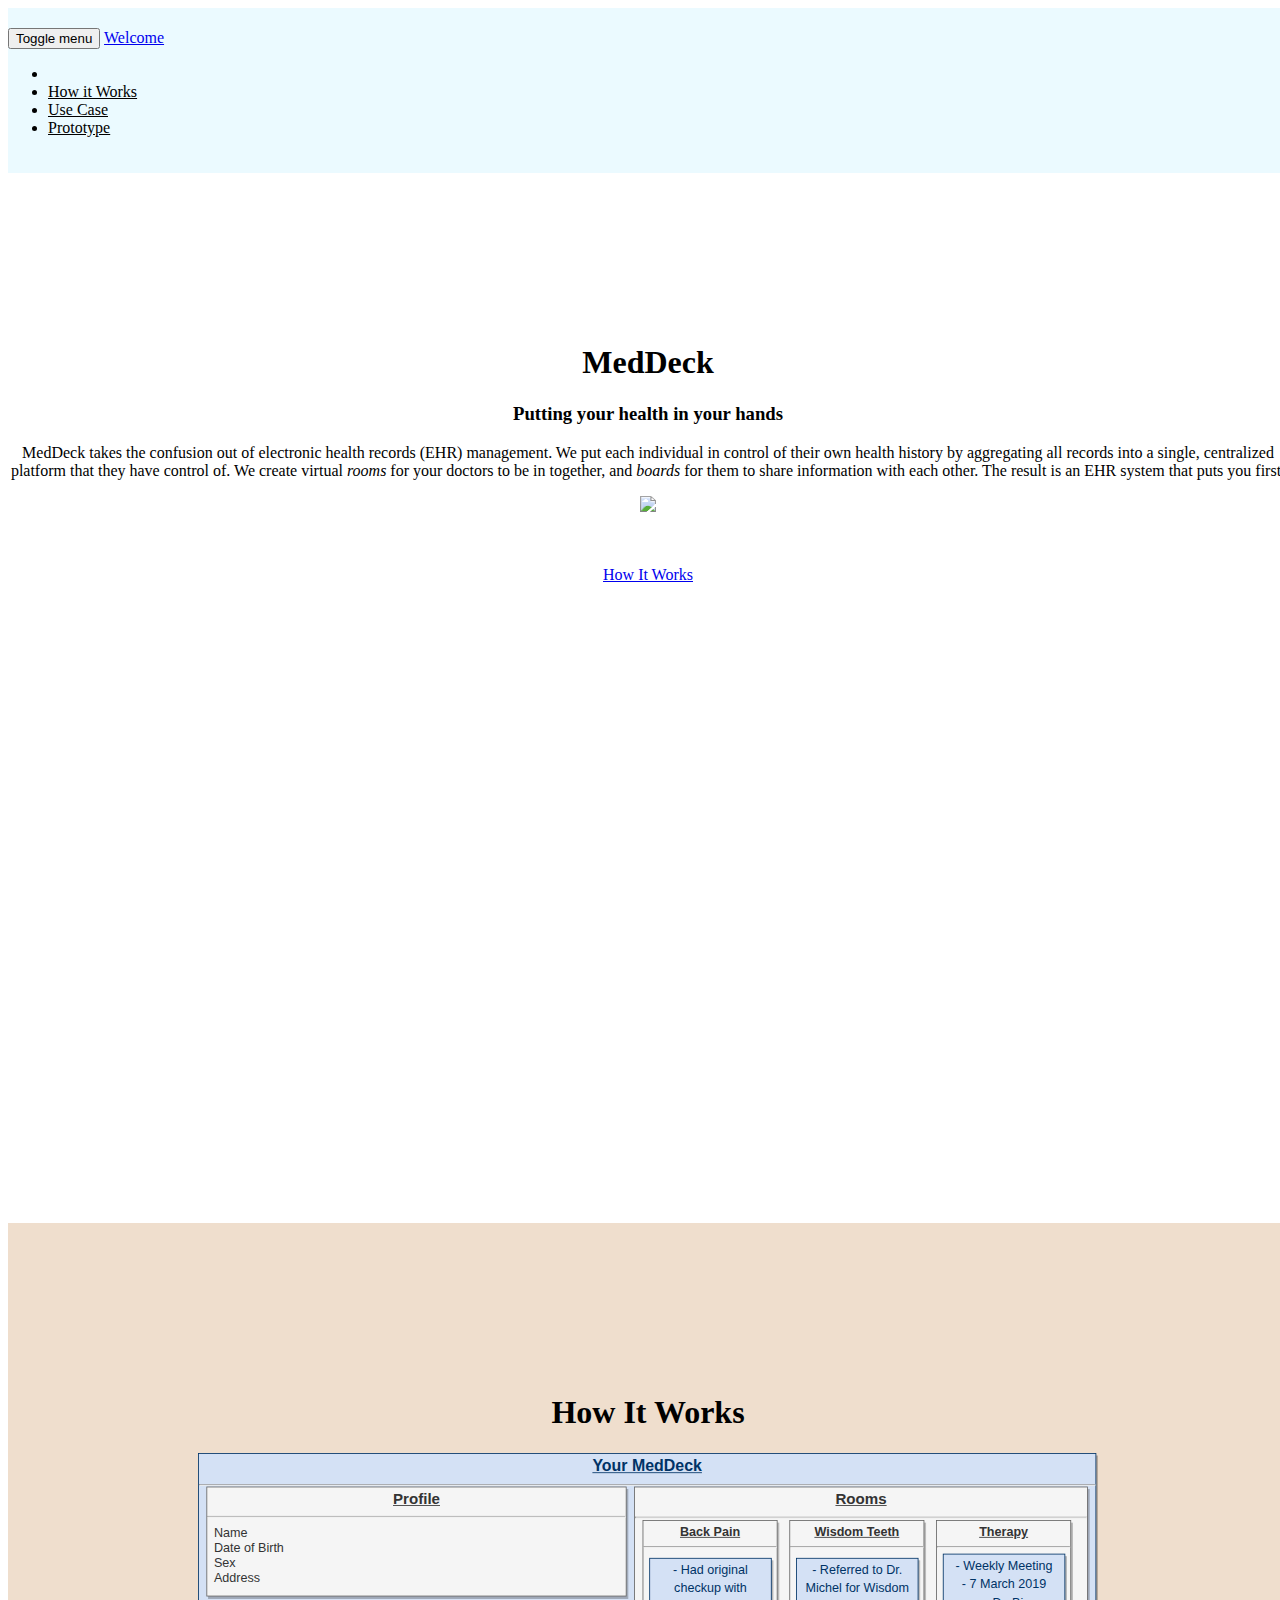
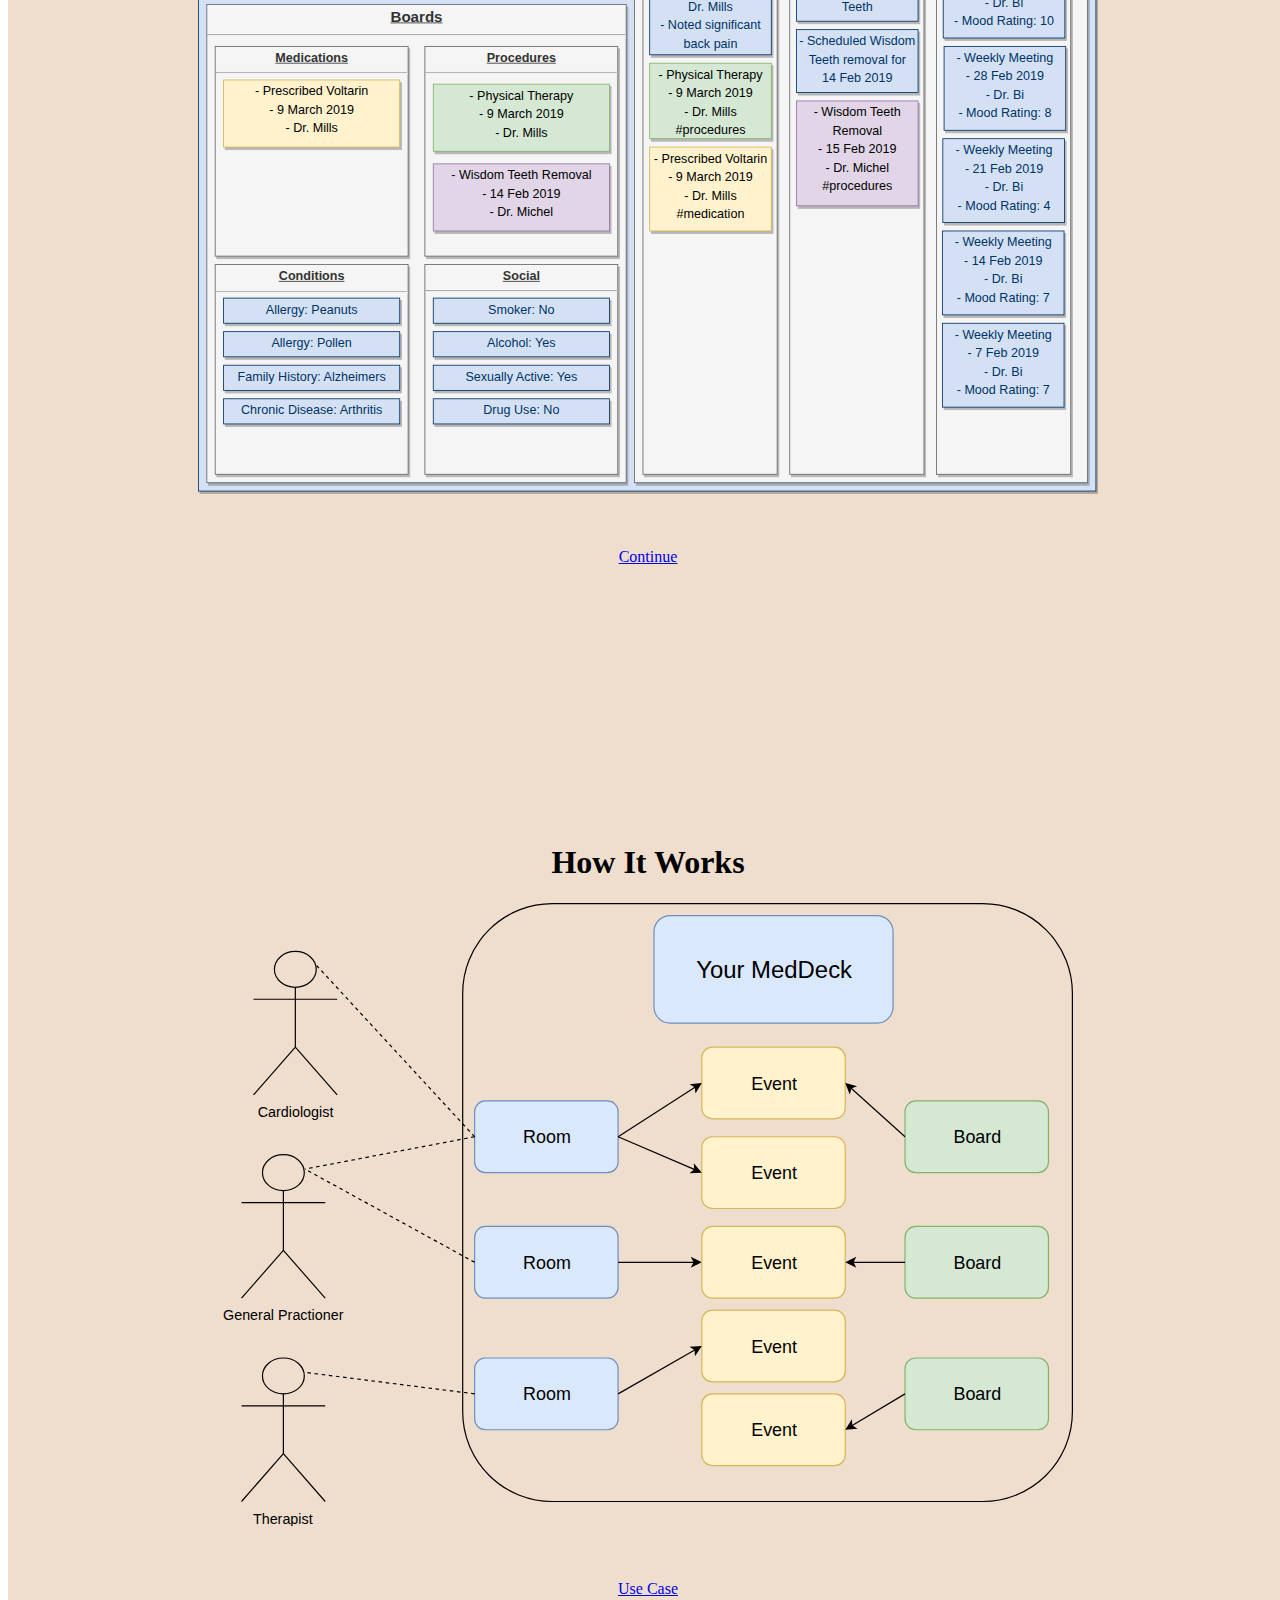
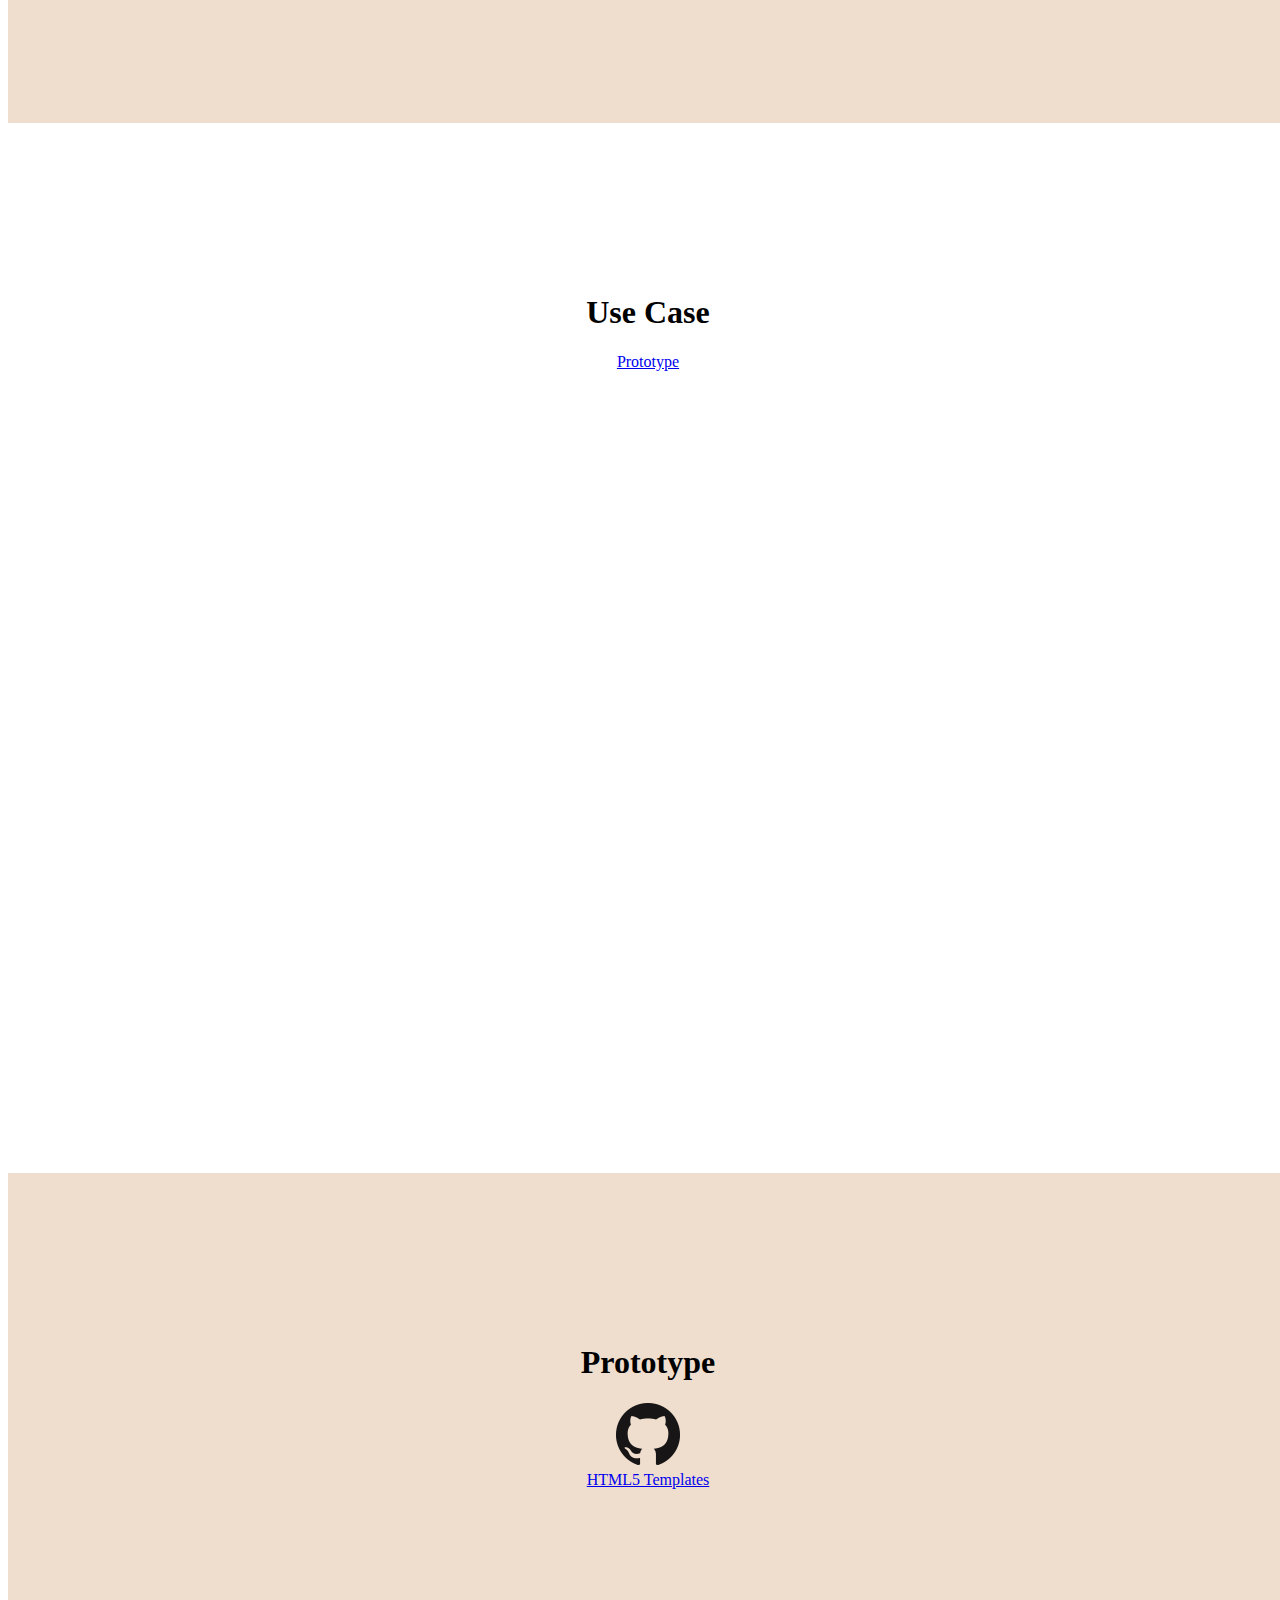
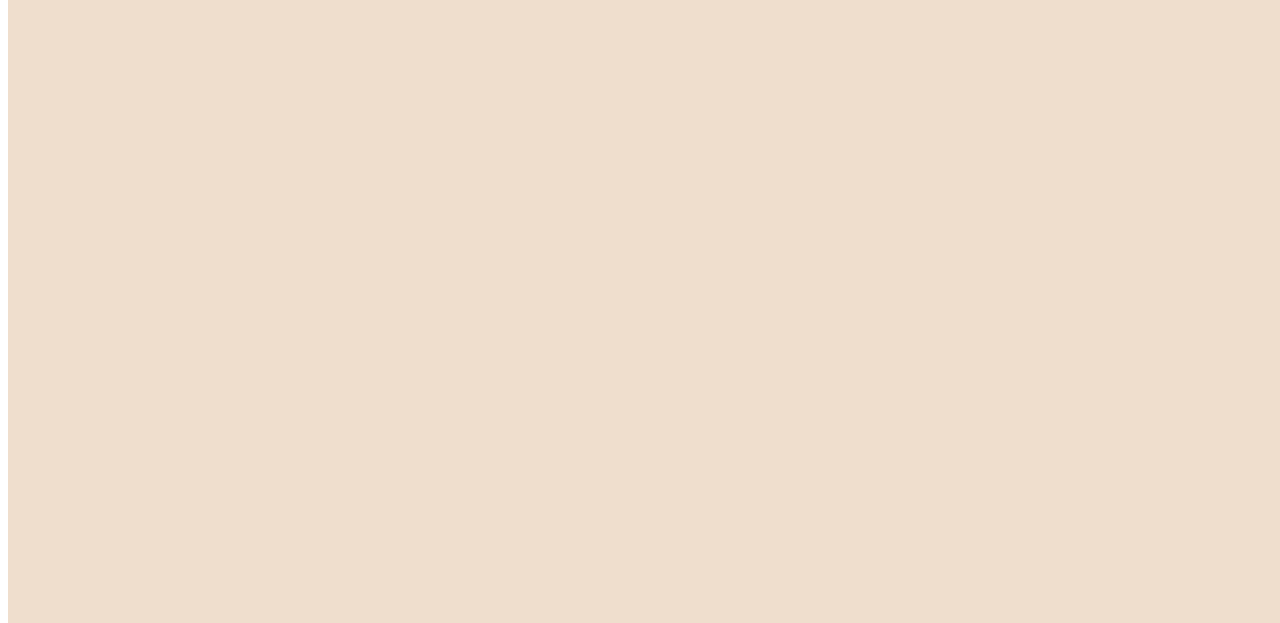
==== docs/index.html @ f09e3d99 "Website update" ====
<!doctype html>
<html lang="en" class="no-js">
<head>
    <meta charset="utf-8">
    <meta http-equiv="x-ua-compatible" content="ie=edge">
    <meta name="viewport" content="width=device-width, initial-scale=1">
    <link rel="canonical" href="https://html5-templates.com/" />
    <title>MedDeck - Putting your health in your hands</title>
    <meta name="description" content="Simplified Bootstrap template with sticky menu">
    <link href="css/bootstrap.min.css" rel="stylesheet">
    <link href="css/sticky-menu.css" rel="stylesheet">
</head>

<!-- <style>
    .column {
    float: left;
    width: 50%;
    }

    /* Clear floats after the columns */
    .row:after {
    content: "";
    display: table;
    clear: both;
    }
</style> -->

<body id="page-top" data-spy="scroll" data-target=".navbar-fixed-top">
    <nav class="navbar navbar-default navbar-fixed-top" role="navigation">
        <div class="container">
            <div class="navbar-header page-scroll">
                <button type="button" class="navbar-toggle" data-toggle="collapse" data-target=".navbar-ex1-collapse">
                    <span class="sr-only">Toggle menu</span>
                    <span class="icon-bar"></span>
                    <span class="icon-bar"></span>
                    <span class="icon-bar"></span>
                </button>
                <a class="navbar-brand page-scroll" href="#page-top">Welcome</a>
            </div>

            <div class="collapse navbar-collapse navbar-ex1-collapse">
                <ul class="nav navbar-nav">
                    <li class="hidden">
                        <a class="page-scroll" href="#page-top"></a>
                    </li>
                    <li>
                        <a class="page-scroll" href="#about">How it Works</a>
                    </li>
                    <li>
                        <a class="page-scroll" href="#business">Use Case</a>
                    </li>
                    <li>
                        <a class="page-scroll" href="#prototype">Prototype</a>
                    </li>
                </ul>
            </div>	<!-- .navbar-collapse -->
        </div>		<!-- .container -->
    </nav>
    <!-- Welcome   -->
    <section id="welcome" class="welcome-section">
        <div class="container">
            <div class="row">
                <div class="col-lg-12">
                    <h1><b>MedDeck</b></h1>
                    <h3>Putting your health in your hands</h3>
                    <p>MedDeck takes the confusion out of electronic health records (EHR) management. We put each individual in control of their own health history by aggregating all records into a single, centralized platform that they have control of. We create virtual <i>rooms</i> for your doctors to be in together, and <i>boards</i> for them to share information with each other. The result is an EHR system that puts you first.</p>
                    <img src='img/main.jpg'>
					<p>&nbsp;</p>
                    <a class="btn btn-primary page-scroll" href="#about">How It Works</a>
                </div>
            </div>
        </div>
    </section>

    <!-- About -->
    <section id="about" class="about-section">
        <div class="container">
            <div class="row">
                <div class="col-lg-12">
                    <h1>How It Works</h1>
                        <img width=900 src='img/MedDeckFlowChart.svg'>
                        <p>&nbsp;</p>
                    <a class="btn btn-primary page-scroll" href="#about2">Continue</a>
                </div>
            </div>
        </div>
    </section>

    <section id="about2" class="about2-section">
            <div class="container">
                <div class="row">
                    <div class="col-lg-12">
                        <h1>How It Works</h1>
                            <img width=850 src='img/Permissions.svg'>
                            <p>&nbsp;</p>
                        <a class="btn btn-primary page-scroll" href="#business">Use Case</a>
                    </div>
                </div>
            </div>
        </section>

    <!-- What we do Section -->
    <section id="business" class="business-section">
        <div class="container">
            <div class="row">
                <div class="col-lg-12">
                    <h1>Use Case</h1>
                    <a class="btn btn-primary page-scroll" href="#prototype">Prototype</a>
                </div>
            </div>
        </div>
    </section>

    <!-- prototype Section -->
    <section id="prototype" class="prototype-section">
        <div class="container">
            <div class="row">
                <div class="col-lg-12">
                    <h1>Prototype</h1>
                    <a href="https://github.com/samsledje/MedDeck"><img src='img/GitHub-Mark-64px.png'></a>
                </div>
            </div>
            <div>
                <a href="https://html5-templates.com/" target="_blank" rel="nofollow">HTML5 Templates</a>
            </div>
        </div>
    </section>
	
	<a id="back2Top" title="Back to top" href="#">&#10148;</a>
	
    <!-- jQuery -->
    <script src="js/jquery.js"></script>

    <!-- Bootstrap Core JavaScript -->
    <script src="js/bootstrap.min.js"></script>

    <!-- Scrolling Nav JavaScript -->
    <script src="js/jquery.easing.min.js"></script>
    <script src="js/sticky-menu.js"></script>

</body>

</html>
---- docs/css/sticky-menu.css ----
body {
    width: 100%;
    height: 100%;
}
html {
    width: 100%;
    height: 100%;
}
@media(min-width:767px) {
    .navbar {
        padding: 20px 0;
        -webkit-transition: background .5s ease-in-out,padding .5s ease-in-out;
        -moz-transition: background .5s ease-in-out,padding .5s ease-in-out;
        transition: background .5s ease-in-out,padding .5s ease-in-out;
    }
    .top-nav-collapse {
        padding: 0;
    }
}
#back2Top {
    width: 40px;
    line-height: 40px;
    overflow: hidden;
    z-index: 999;
    display: none;
    cursor: pointer;
    -moz-transform: rotate(270deg);
    -webkit-transform: rotate(270deg);
    -o-transform: rotate(270deg);
    -ms-transform: rotate(270deg);
    transform: rotate(270deg);
    position: fixed;
    bottom: 50px;
    right: 0;
    background-color: #FFF;
    color: #337AB7;
    text-align: center;
    font-size: 34px;
    text-decoration: none;
}
#back2Top:hover {
    background-color: #337AB7;
    color: #FFF;
}
.welcome-section {
    height: 100%;
    padding-top: 150px;
    text-align: center;
    background: #fff;
}
.about-section {
    height: 100%;
    padding-top: 150px;
    text-align: center;
    background: #EFDECD;
}
.about2-section {
    height: 100%;
    padding-top: 150px;
    text-align: center;
    background: #EFDECD;
}
.business-section {
    height: 100%;
    padding-top: 150px;
    text-align: center;
    background: #fff;
}
.prototype-section {
    height: 100%;
    padding-top: 150px;
    text-align: center;
    background: #EFDECD;
}
.navbar-default .navbar-nav > li > a:hover {
	color: #333;
	background-color: #F0F0F0;
}
.navbar-default {
    background-color: #EBFAFF;
    border-color: #e7e7e7;
}
.navbar-default .navbar-nav > li > a {
    color: #000;
}
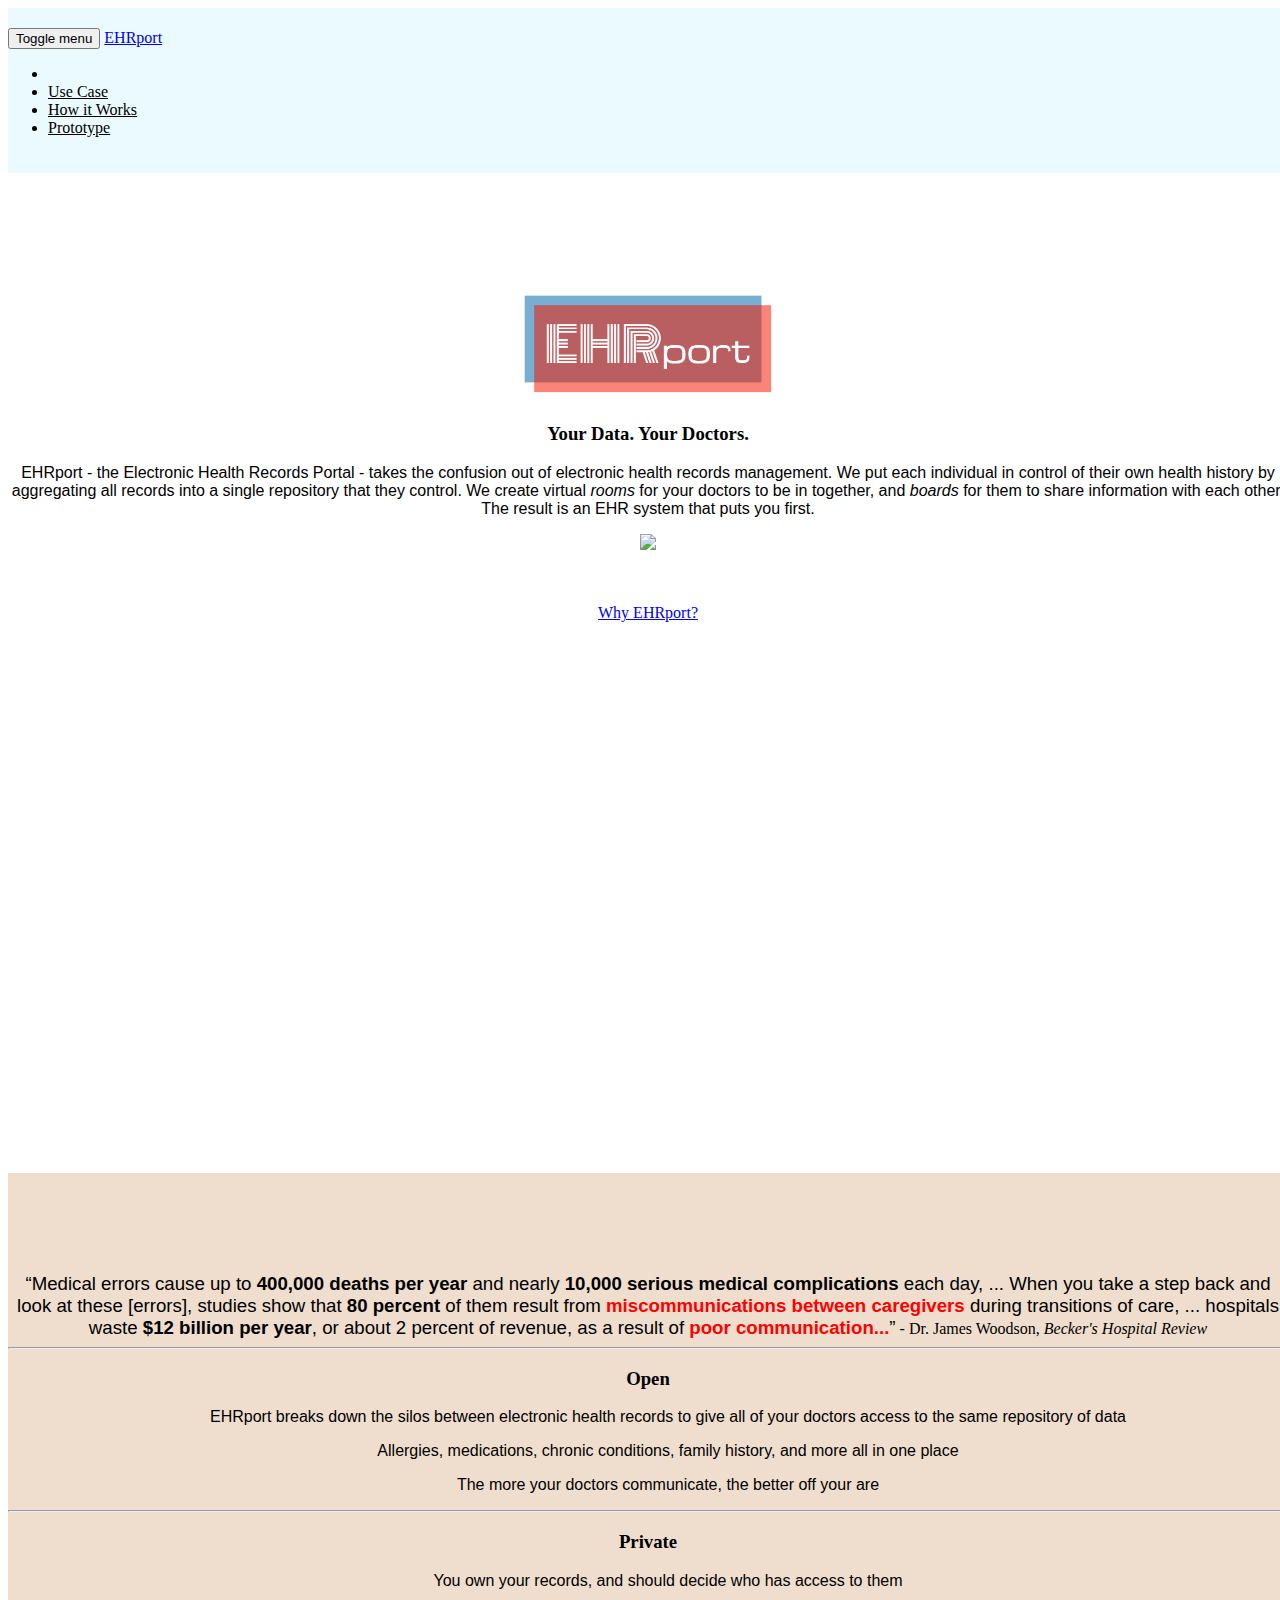
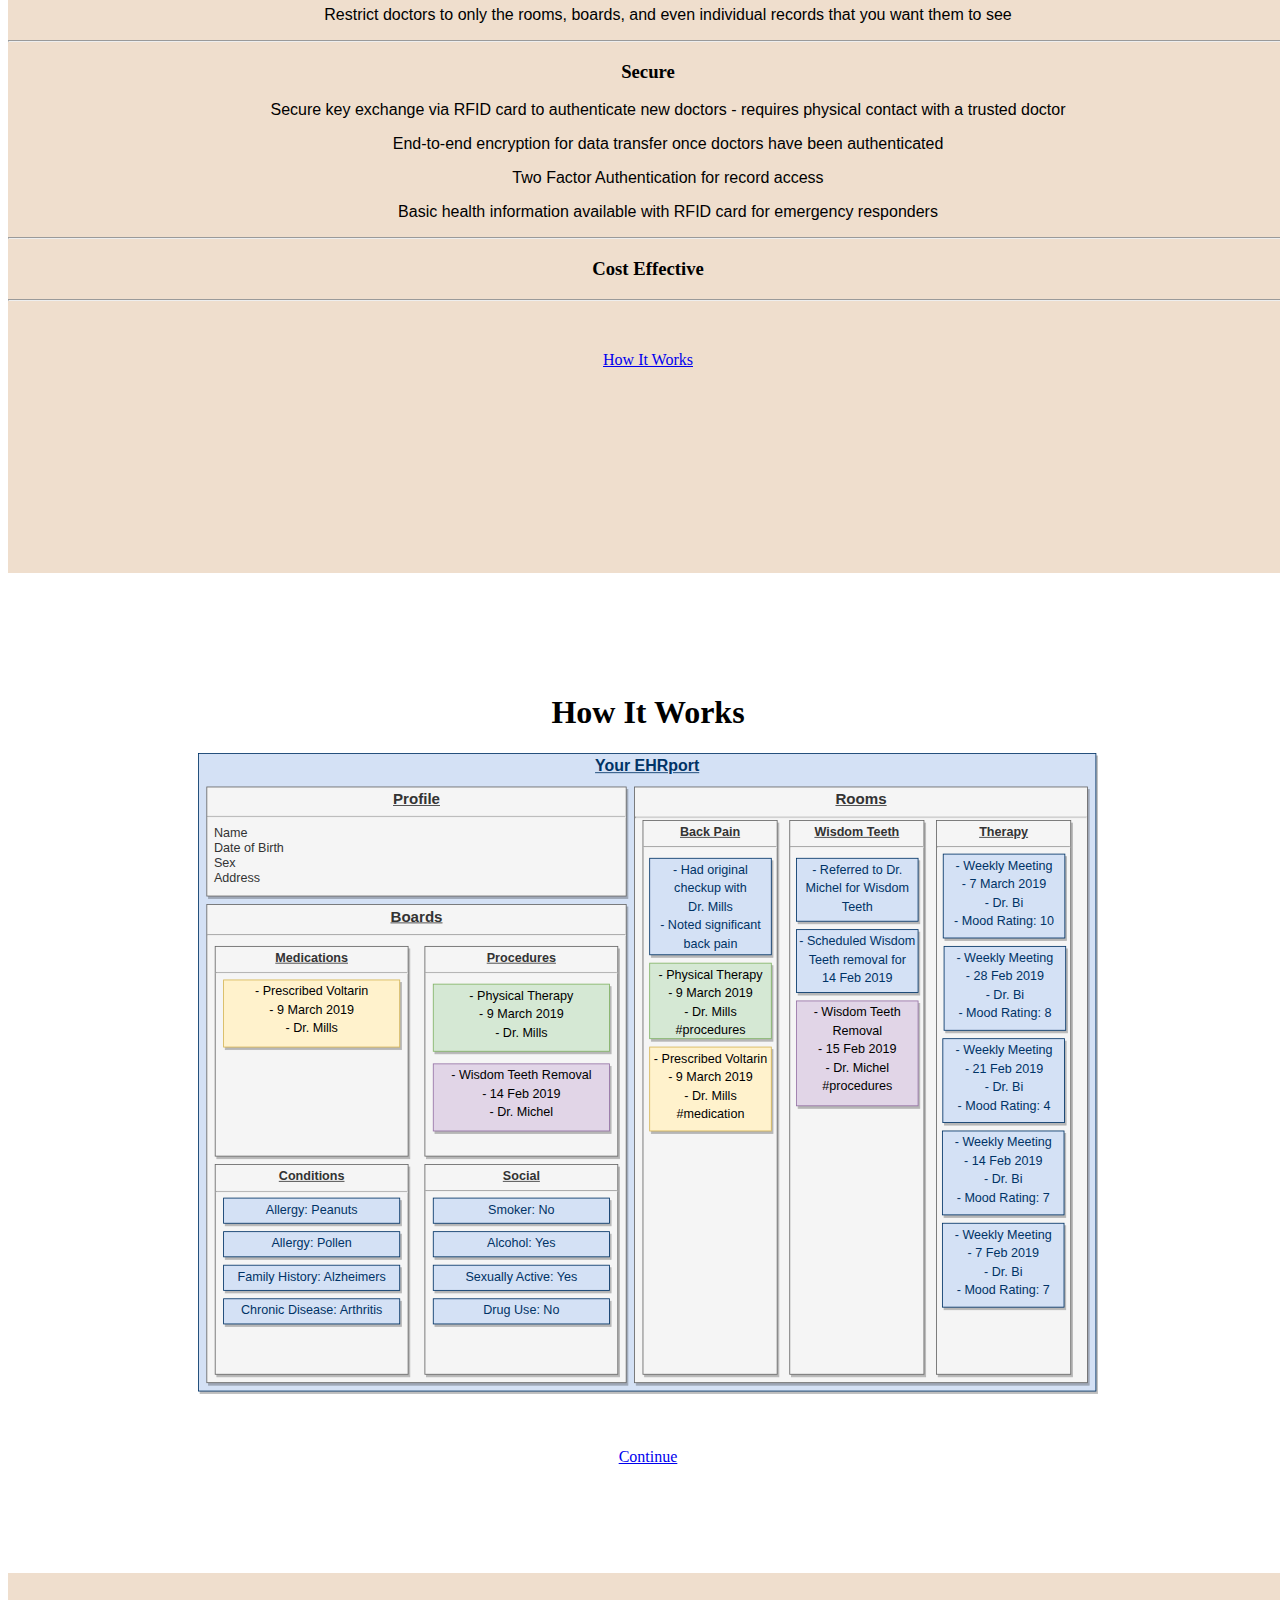
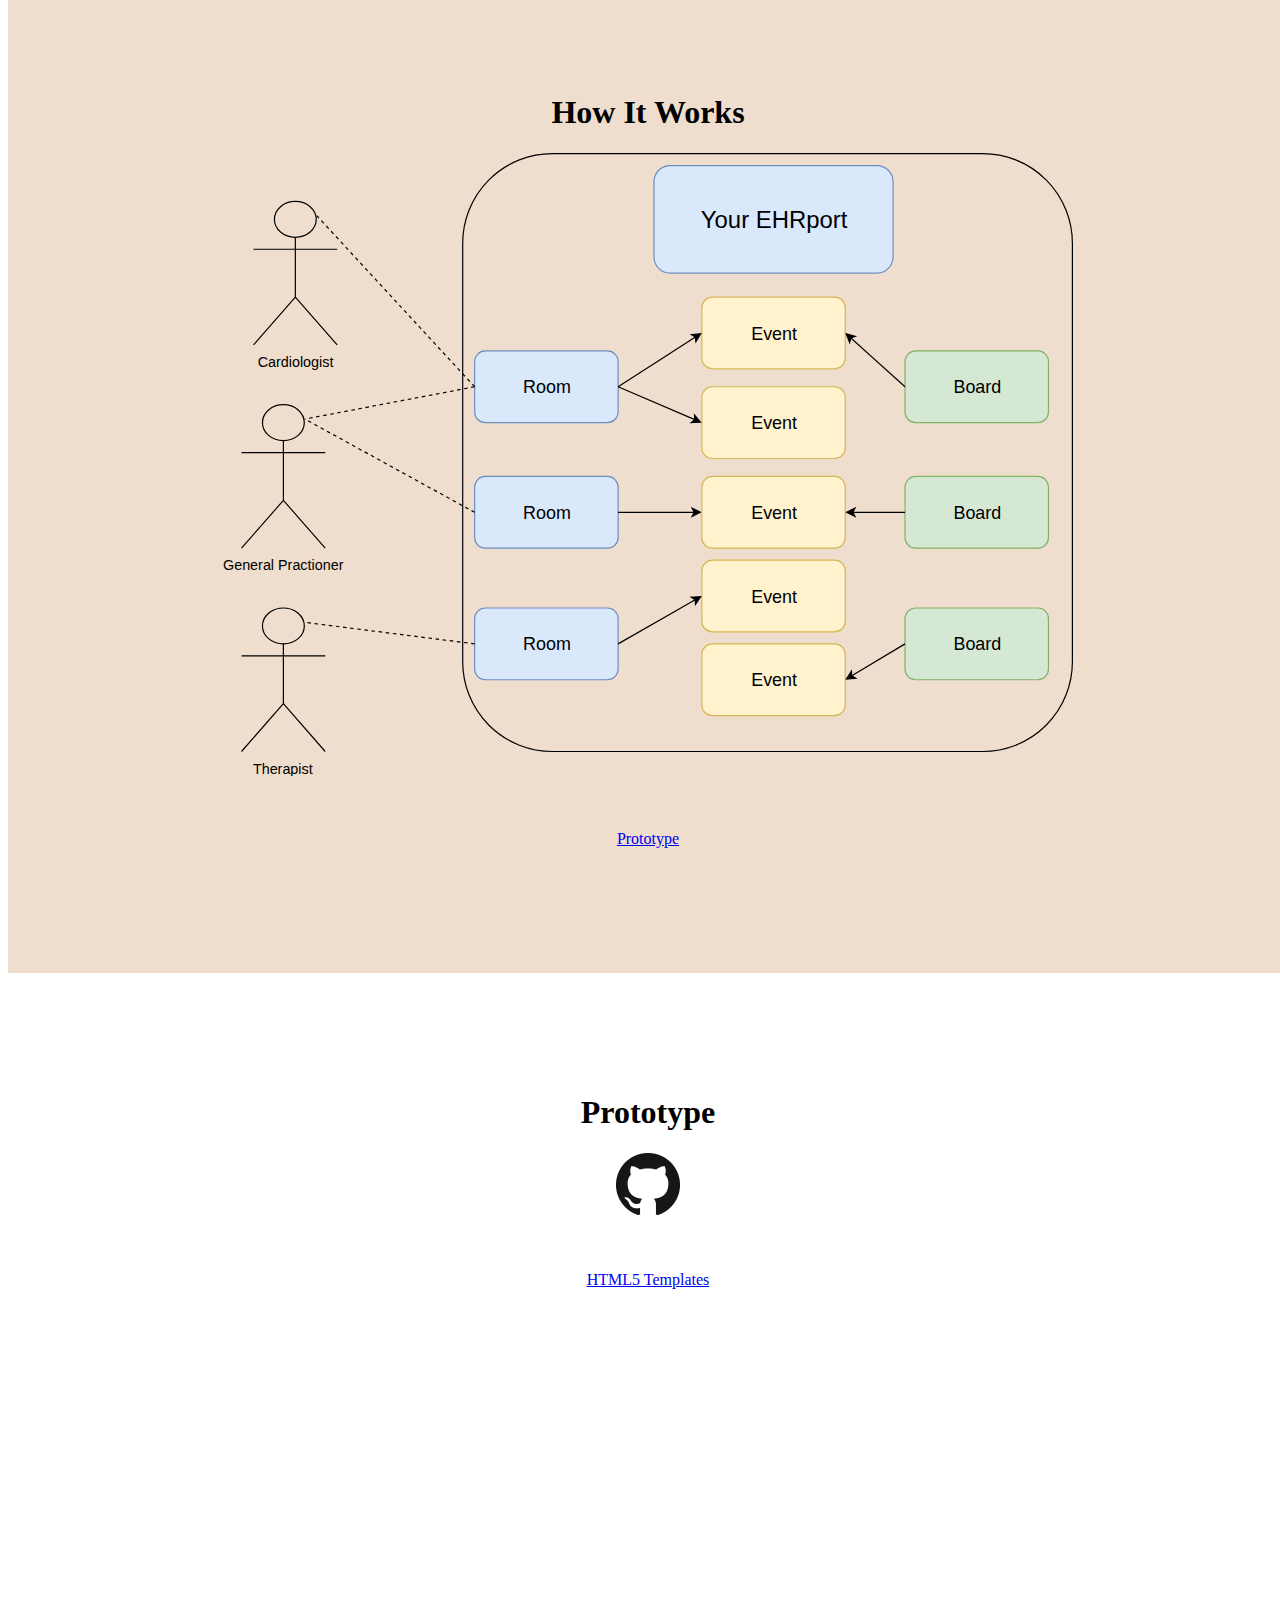
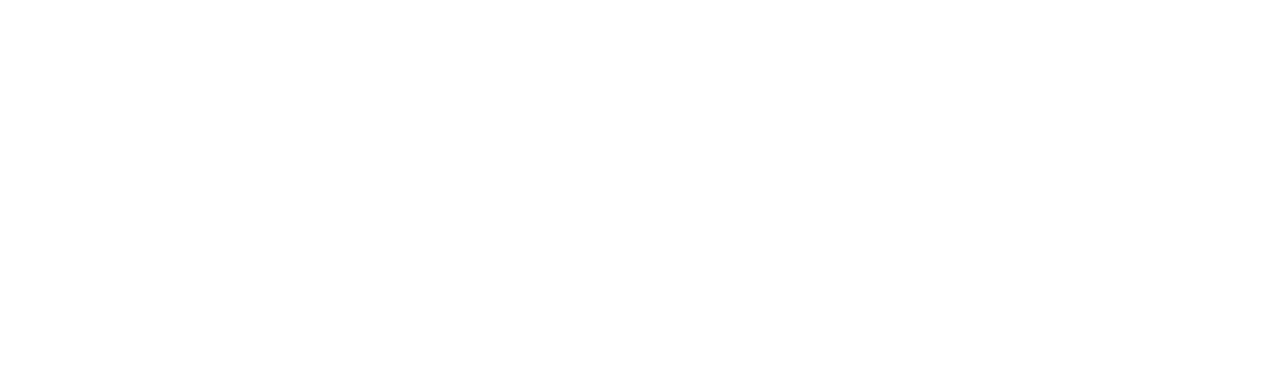
==== commit 476e9f5b: "Website updates" ====
--- a/docs/index.html
+++ b/docs/index.html
@@ -5,13 +5,13 @@
     <meta http-equiv="x-ua-compatible" content="ie=edge">
     <meta name="viewport" content="width=device-width, initial-scale=1">
     <link rel="canonical" href="https://html5-templates.com/" />
-    <title>MedDeck - Putting your health in your hands</title>
+    <title>EHRport - Putting your health in your hands</title>
     <meta name="description" content="Simplified Bootstrap template with sticky menu">
     <link href="css/bootstrap.min.css" rel="stylesheet">
     <link href="css/sticky-menu.css" rel="stylesheet">
 </head>
 
-<!-- <style>
+<style>
     .column {
     float: left;
     width: 50%;
@@ -23,7 +23,21 @@
     display: table;
     clear: both;
     }
-</style> -->
+
+    q
+    {
+    font-size: 14pt !important;
+    color: #000 !important;
+    font-family: Arial !important;
+    }
+
+    p
+    {
+    font-size: 12pt !important;
+    color: #000 !important;
+    font-family: Arial !important;  
+    }
+</style>
 
 <body id="page-top" data-spy="scroll" data-target=".navbar-fixed-top">
     <nav class="navbar navbar-default navbar-fixed-top" role="navigation">
@@ -35,7 +49,7 @@
                     <span class="icon-bar"></span>
                     <span class="icon-bar"></span>
                 </button>
-                <a class="navbar-brand page-scroll" href="#page-top">Welcome</a>
+                <a class="navbar-brand page-scroll" href="#page-top">EHRport</a>
             </div>
 
             <div class="collapse navbar-collapse navbar-ex1-collapse">
@@ -44,10 +58,10 @@
                         <a class="page-scroll" href="#page-top"></a>
                     </li>
                     <li>
-                        <a class="page-scroll" href="#about">How it Works</a>
+                            <a class="page-scroll" href="#business">Use Case</a>
                     </li>
                     <li>
-                        <a class="page-scroll" href="#business">Use Case</a>
+                        <a class="page-scroll" href="#about">How it Works</a>
                     </li>
                     <li>
                         <a class="page-scroll" href="#prototype">Prototype</a>
@@ -61,16 +75,55 @@
         <div class="container">
             <div class="row">
                 <div class="col-lg-12">
-                    <h1><b>MedDeck</b></h1>
-                    <h3>Putting your health in your hands</h3>
-                    <p>MedDeck takes the confusion out of electronic health records (EHR) management. We put each individual in control of their own health history by aggregating all records into a single, centralized platform that they have control of. We create virtual <i>rooms</i> for your doctors to be in together, and <i>boards</i> for them to share information with each other. The result is an EHR system that puts you first.</p>
+                    <h1><b><img width=250 src='img/logo.png'></b></h1>
+                    <h3>Your Data. Your Doctors.</h3>
+                    <p>EHRport - the Electronic Health Records Portal - takes the confusion out of electronic health records management. We put each individual in control of their own health history by aggregating all records into a single repository that they control. We create virtual <i>rooms</i> for your doctors to be in together, and <i>boards</i> for them to share information with each other. The result is an EHR system that puts you first.</p>
                     <img src='img/main.jpg'>
 					<p>&nbsp;</p>
-                    <a class="btn btn-primary page-scroll" href="#about">How It Works</a>
+                    <a class="btn btn-primary page-scroll" href="#business">Why EHRport?</a>
                 </div>
             </div>
         </div>
     </section>
+
+        <!-- Use Case Section -->
+        <section id="business" class="business-section">
+                <div class="container">
+                    <div class="row">
+                        <div class="col-lg-12">
+                            <q>Medical errors cause up to <b>400,000 deaths per year</b> and nearly <b>10,000 serious medical complications</b> each day, ... When you take a step back and look at these [errors], studies show that <b>80 percent</b> of them result from <b style='color: red'>miscommunications between caregivers</b> during transitions of care, ... hospitals waste <b>$12 billion per year</b>, or about 2 percent of revenue, as a result of <b style='color: red'>poor communication...</b></q> - Dr. James Woodson, <i>Becker's Hospital Review</i>
+                            <hr>
+                            <h3>Open</h3>
+                            <ul>
+                                <p>EHRport breaks down the silos between electronic health records to give all of your doctors access to the same repository of data</p>
+                                <p>Allergies, medications, chronic conditions, family history, and more all in one place</p>
+                                <p>The more your doctors communicate, the better off your are</p>
+                            </ul>
+                            <hr>
+                            <h3>Private</h3>
+                            <ul>
+                                <p>You own your records, and should decide who has access to them</p>
+                                <p>Restrict doctors to only the rooms, boards, and even individual records that you want them to see</p>
+                            </ul>
+                            <hr>
+                            <h3>Secure</h3>
+                            <ul>
+                                <p>Secure key exchange via RFID card to authenticate new doctors - requires physical contact with a trusted doctor</p>
+                                <p>End-to-end encryption for data transfer once doctors have been authenticated</p>
+                                <p>Two Factor Authentication for record access</p>
+                                <p>Basic health information available with RFID card for emergency responders</p>
+                            </ul>
+                            <hr>
+                            <h3>Cost Effective</h3>
+                            <ul>
+                            </ul>
+                            <hr>
+                            <p>&nbsp;</p>
+                            <a class="btn btn-primary page-scroll" href="#about">How It Works</a>
+                        </div>
+                    </div>
+                </div>
+            </section>
 
     <!-- About -->
     <section id="about" class="about-section">
@@ -78,7 +131,7 @@
             <div class="row">
                 <div class="col-lg-12">
                     <h1>How It Works</h1>
-                        <img width=900 src='img/MedDeckFlowChart.svg'>
+                        <img width=900 src='img/EHRportFlowChart.svg'>
                         <p>&nbsp;</p>
                     <a class="btn btn-primary page-scroll" href="#about2">Continue</a>
                 </div>
@@ -93,23 +146,11 @@
                         <h1>How It Works</h1>
                             <img width=850 src='img/Permissions.svg'>
                             <p>&nbsp;</p>
-                        <a class="btn btn-primary page-scroll" href="#business">Use Case</a>
+                        <a class="btn btn-primary page-scroll" href="#prototype">Prototype</a>
                     </div>
                 </div>
             </div>
         </section>
-
-    <!-- What we do Section -->
-    <section id="business" class="business-section">
-        <div class="container">
-            <div class="row">
-                <div class="col-lg-12">
-                    <h1>Use Case</h1>
-                    <a class="btn btn-primary page-scroll" href="#prototype">Prototype</a>
-                </div>
-            </div>
-        </div>
-    </section>
 
     <!-- prototype Section -->
     <section id="prototype" class="prototype-section">
@@ -120,6 +161,7 @@
                     <a href="https://github.com/samsledje/MedDeck"><img src='img/GitHub-Mark-64px.png'></a>
                 </div>
             </div>
+            <p>&nbsp;</p>
             <div>
                 <a href="https://html5-templates.com/" target="_blank" rel="nofollow">HTML5 Templates</a>
             </div>
--- a/docs/css/sticky-menu.css
+++ b/docs/css/sticky-menu.css
@@ -44,33 +44,33 @@
 }
 .welcome-section {
     height: 100%;
-    padding-top: 150px;
+    padding-top: 100px;
     text-align: center;
     background: #fff;
 }
 .about-section {
     height: 100%;
-    padding-top: 150px;
+    padding-top: 100px;
     text-align: center;
-    background: #EFDECD;
+    background: #fff;
 }
 .about2-section {
     height: 100%;
-    padding-top: 150px;
+    padding-top: 100px;
     text-align: center;
     background: #EFDECD;
 }
 .business-section {
     height: 100%;
-    padding-top: 150px;
+    padding-top: 100px;
     text-align: center;
-    background: #fff;
+    background: #EFDECD;
 }
 .prototype-section {
     height: 100%;
-    padding-top: 150px;
+    padding-top: 100px;
     text-align: center;
-    background: #EFDECD;
+    background: #fff;
 }
 .navbar-default .navbar-nav > li > a:hover {
 	color: #333;
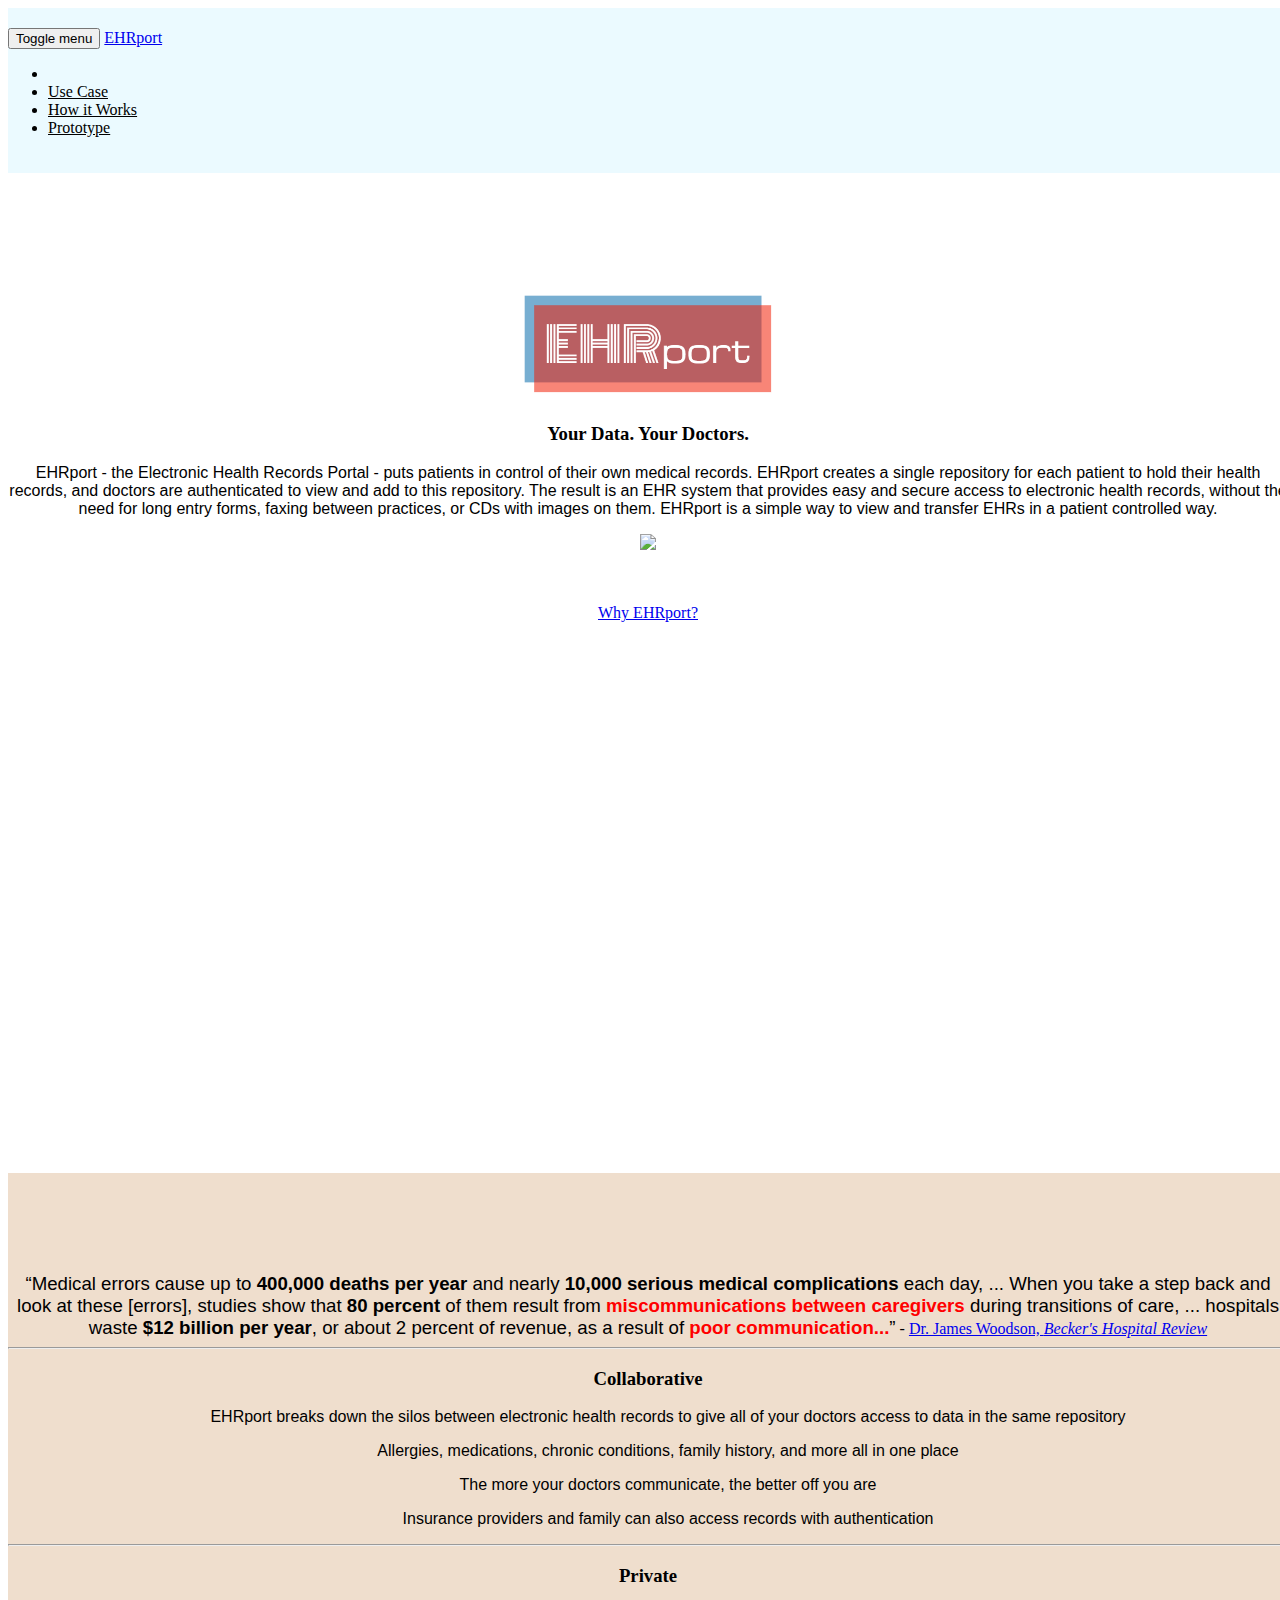
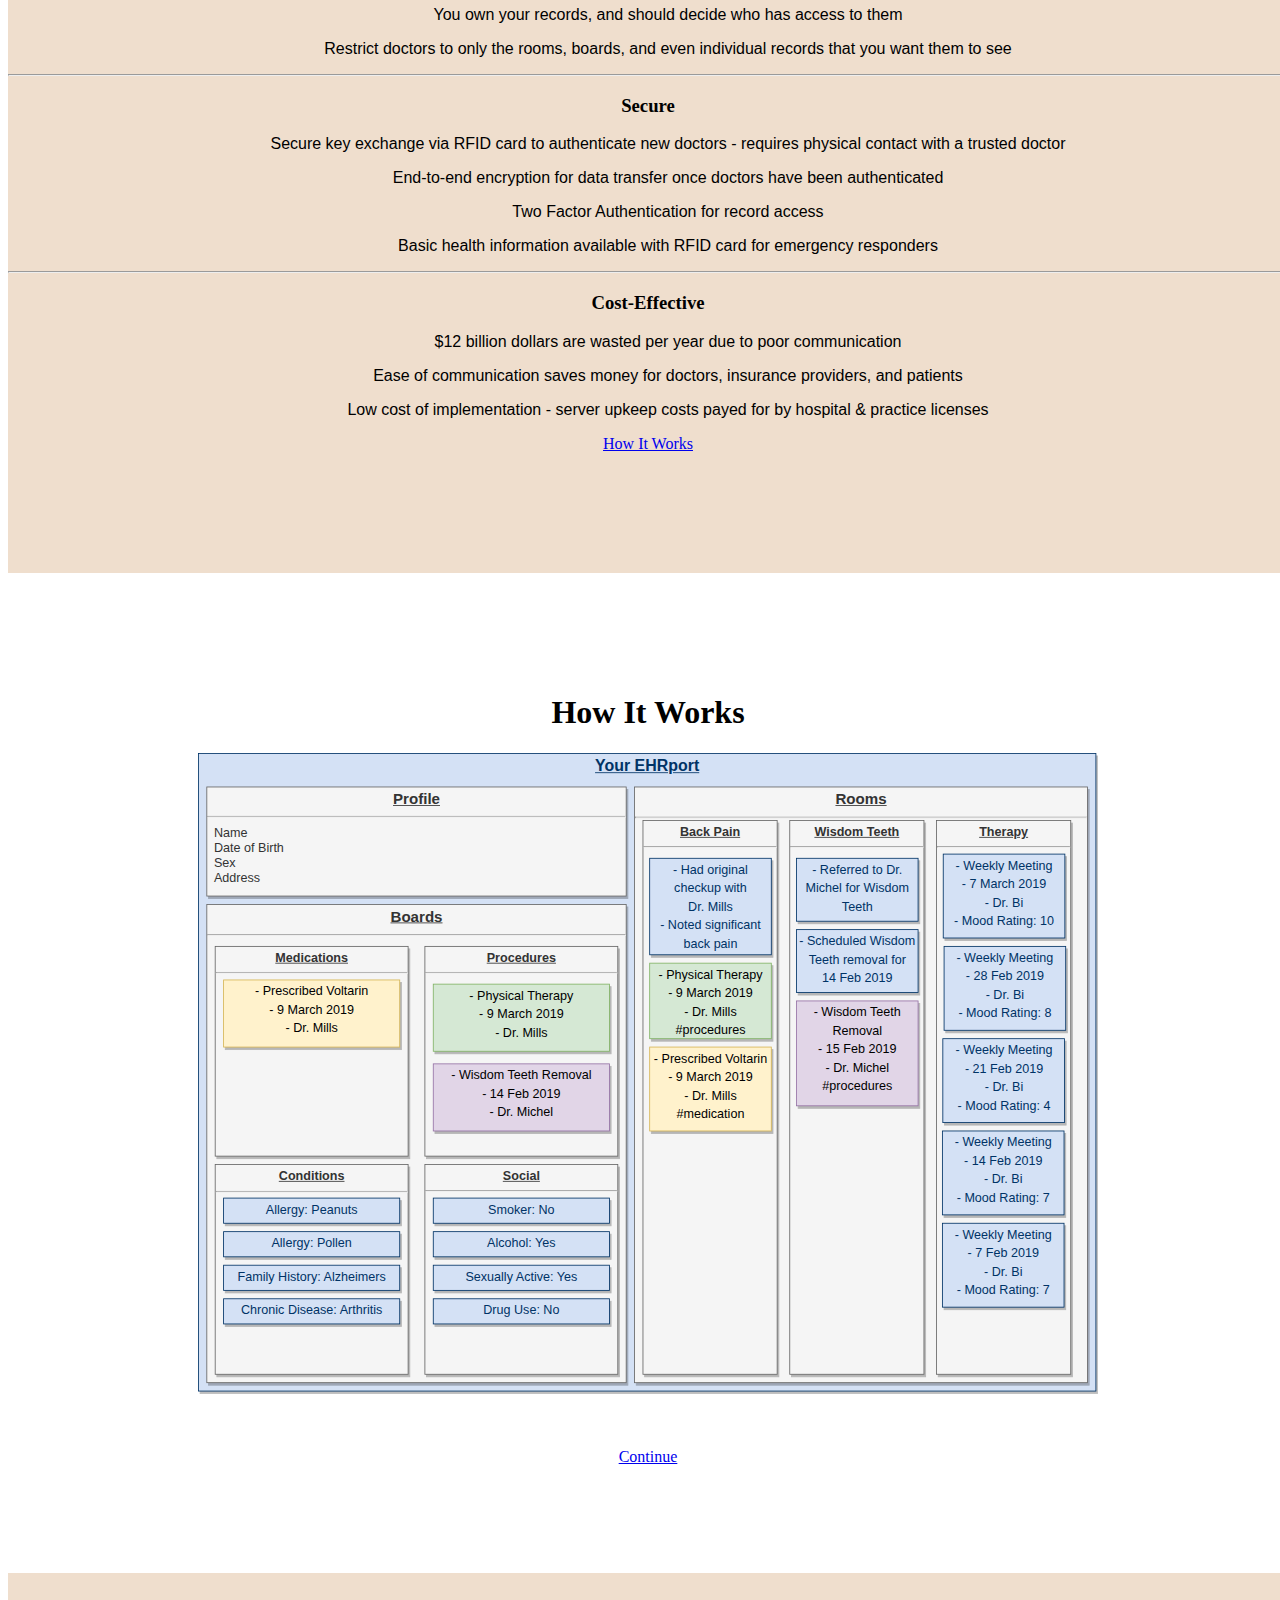
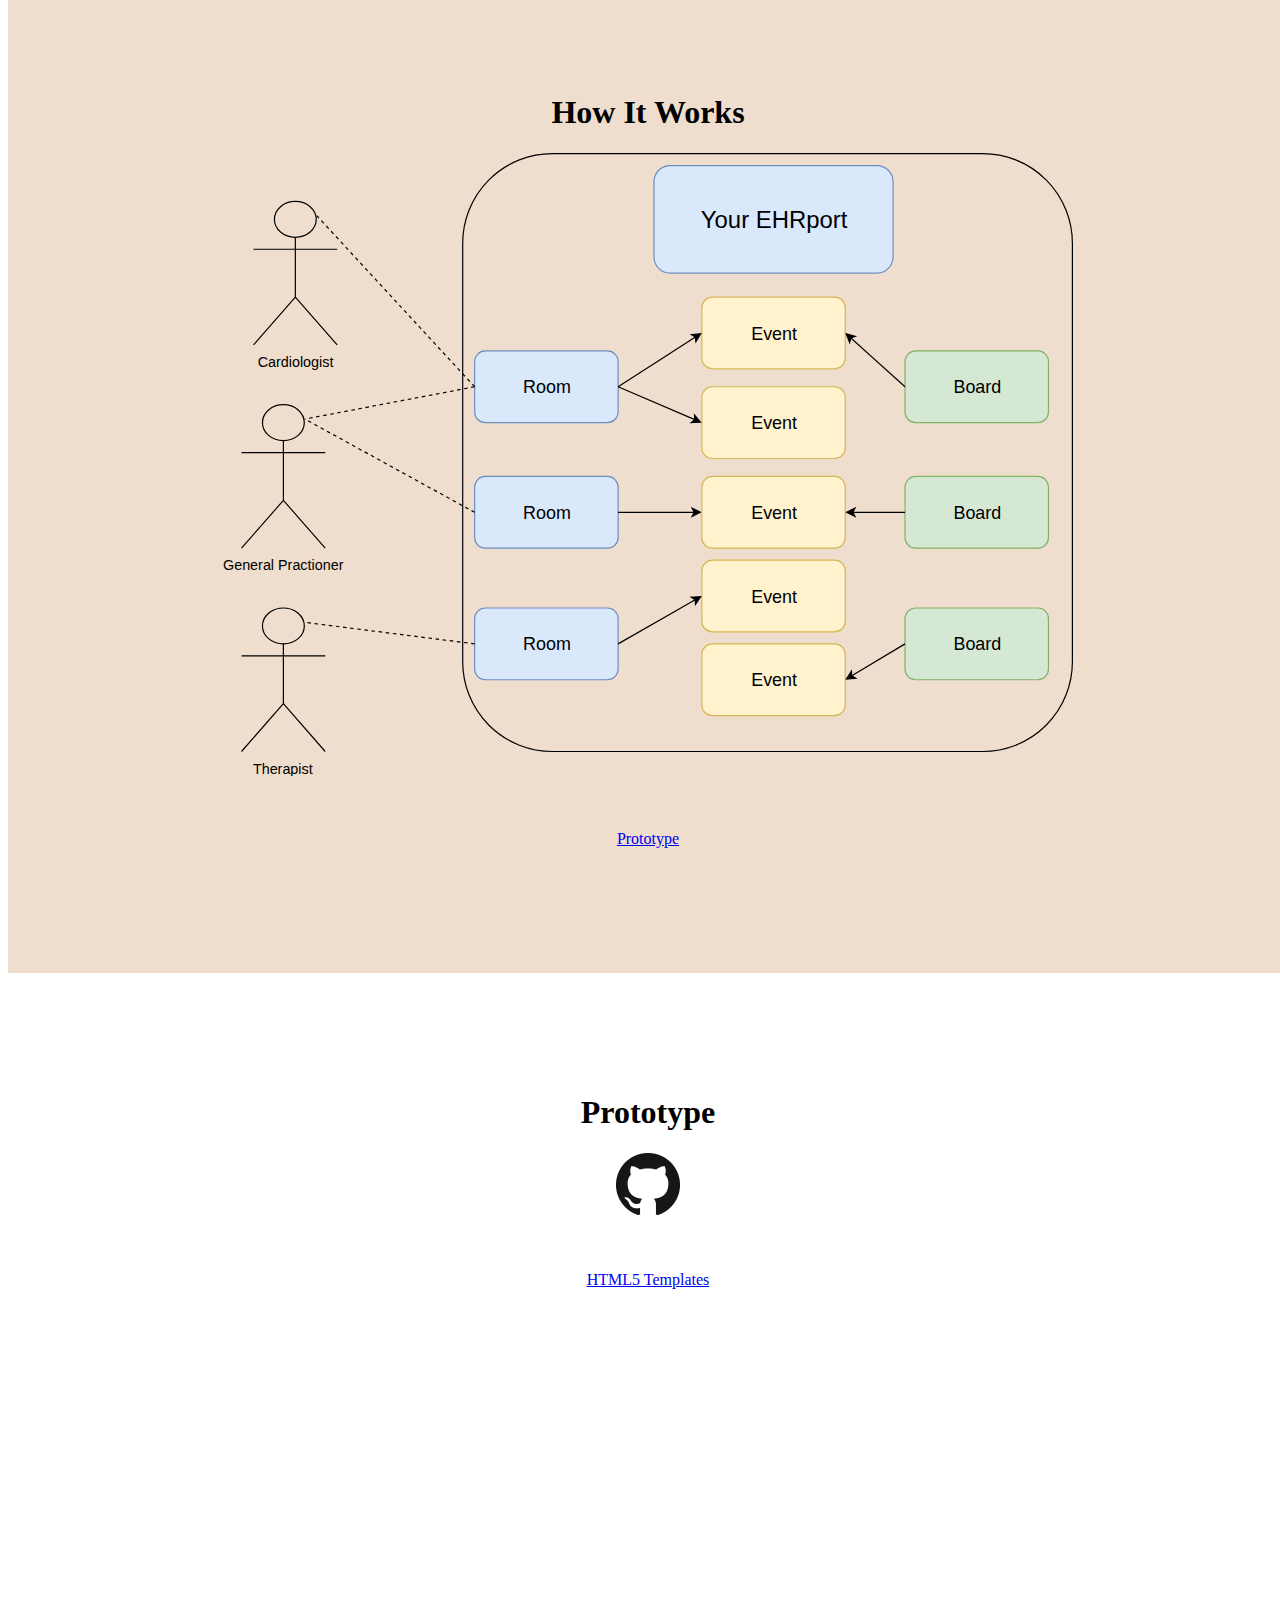
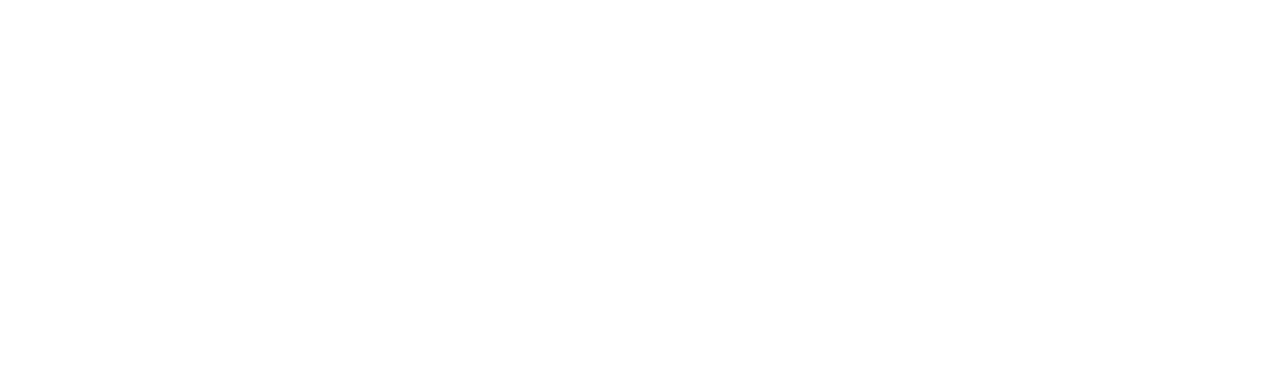
==== commit 4dfac35c: "website updates and images" ====
--- a/docs/index.html
+++ b/docs/index.html
@@ -77,7 +77,9 @@
                 <div class="col-lg-12">
                     <h1><b><img width=250 src='img/logo.png'></b></h1>
                     <h3>Your Data. Your Doctors.</h3>
-                    <p>EHRport - the Electronic Health Records Portal - takes the confusion out of electronic health records management. We put each individual in control of their own health history by aggregating all records into a single repository that they control. We create virtual <i>rooms</i> for your doctors to be in together, and <i>boards</i> for them to share information with each other. The result is an EHR system that puts you first.</p>
+                    <p>EHRport - the Electronic Health Records Portal - puts patients in control of their own medical records. EHRport creates a single repository for each patient to hold their health records, and doctors are authenticated to view and add to this repository. The result is an EHR system that provides easy and secure access to electronic health records, without the need for long entry forms, faxing between practices, or CDs with images on them. EHRport is a simple way to view and transfer EHRs in a patient controlled way.</p>
+
+                    <!-- <p>EHRport - the Electronic Health Records Portal - takes the confusion out of electronic health records management. We put each individual in control of their own health history by aggregating all records into a single repository that they control. We create virtual <i>rooms</i> for your doctors to be in together, and <i>boards</i> for them to share information with each other. The result is an EHR system that puts you first.</p> -->
                     <img src='img/main.jpg'>
 					<p>&nbsp;</p>
                     <a class="btn btn-primary page-scroll" href="#business">Why EHRport?</a>
@@ -91,13 +93,14 @@
                 <div class="container">
                     <div class="row">
                         <div class="col-lg-12">
-                            <q>Medical errors cause up to <b>400,000 deaths per year</b> and nearly <b>10,000 serious medical complications</b> each day, ... When you take a step back and look at these [errors], studies show that <b>80 percent</b> of them result from <b style='color: red'>miscommunications between caregivers</b> during transitions of care, ... hospitals waste <b>$12 billion per year</b>, or about 2 percent of revenue, as a result of <b style='color: red'>poor communication...</b></q> - Dr. James Woodson, <i>Becker's Hospital Review</i>
+                            <q>Medical errors cause up to <b>400,000 deaths per year</b> and nearly <b>10,000 serious medical complications</b> each day, ... When you take a step back and look at these [errors], studies show that <b>80 percent</b> of them result from <b style='color: red'>miscommunications between caregivers</b> during transitions of care, ... hospitals waste <b>$12 billion per year</b>, or about 2 percent of revenue, as a result of <b style='color: red'>poor communication...</b></q> - <a href="https://www.beckershospitalreview.com/healthcare-information-technology/communication-how-to-solve-one-of-healthcare-s-biggest-problems.html">Dr. James Woodson, <i>Becker's Hospital Review</i></a>
                             <hr>
-                            <h3>Open</h3>
+                            <h3>Collaborative</h3>
                             <ul>
-                                <p>EHRport breaks down the silos between electronic health records to give all of your doctors access to the same repository of data</p>
+                                <p>EHRport breaks down the silos between electronic health records to give all of your doctors access to data in the same repository</p>
                                 <p>Allergies, medications, chronic conditions, family history, and more all in one place</p>
-                                <p>The more your doctors communicate, the better off your are</p>
+                                <p>The more your doctors communicate, the better off you are</p>
+                                <p>Insurance providers and family can also access records with authentication</p>
                             </ul>
                             <hr>
                             <h3>Private</h3>
@@ -114,11 +117,12 @@
                                 <p>Basic health information available with RFID card for emergency responders</p>
                             </ul>
                             <hr>
-                            <h3>Cost Effective</h3>
+                            <h3>Cost-Effective</h3>
                             <ul>
+                                <p>$12 billion dollars are wasted per year due to poor communication</p>
+                                <p>Ease of communication saves money for doctors, insurance providers, and patients</p>
+                                <p>Low cost of implementation - server upkeep costs payed for by hospital & practice licenses</p>
                             </ul>
-                            <hr>
-                            <p>&nbsp;</p>
                             <a class="btn btn-primary page-scroll" href="#about">How It Works</a>
                         </div>
                     </div>
@@ -158,7 +162,7 @@
             <div class="row">
                 <div class="col-lg-12">
                     <h1>Prototype</h1>
-                    <a href="https://github.com/samsledje/MedDeck"><img src='img/GitHub-Mark-64px.png'></a>
+                    <a href="https://github.com/samsledje/EHRport"><img src='img/GitHub-Mark-64px.png'></a>
                 </div>
             </div>
             <p>&nbsp;</p>
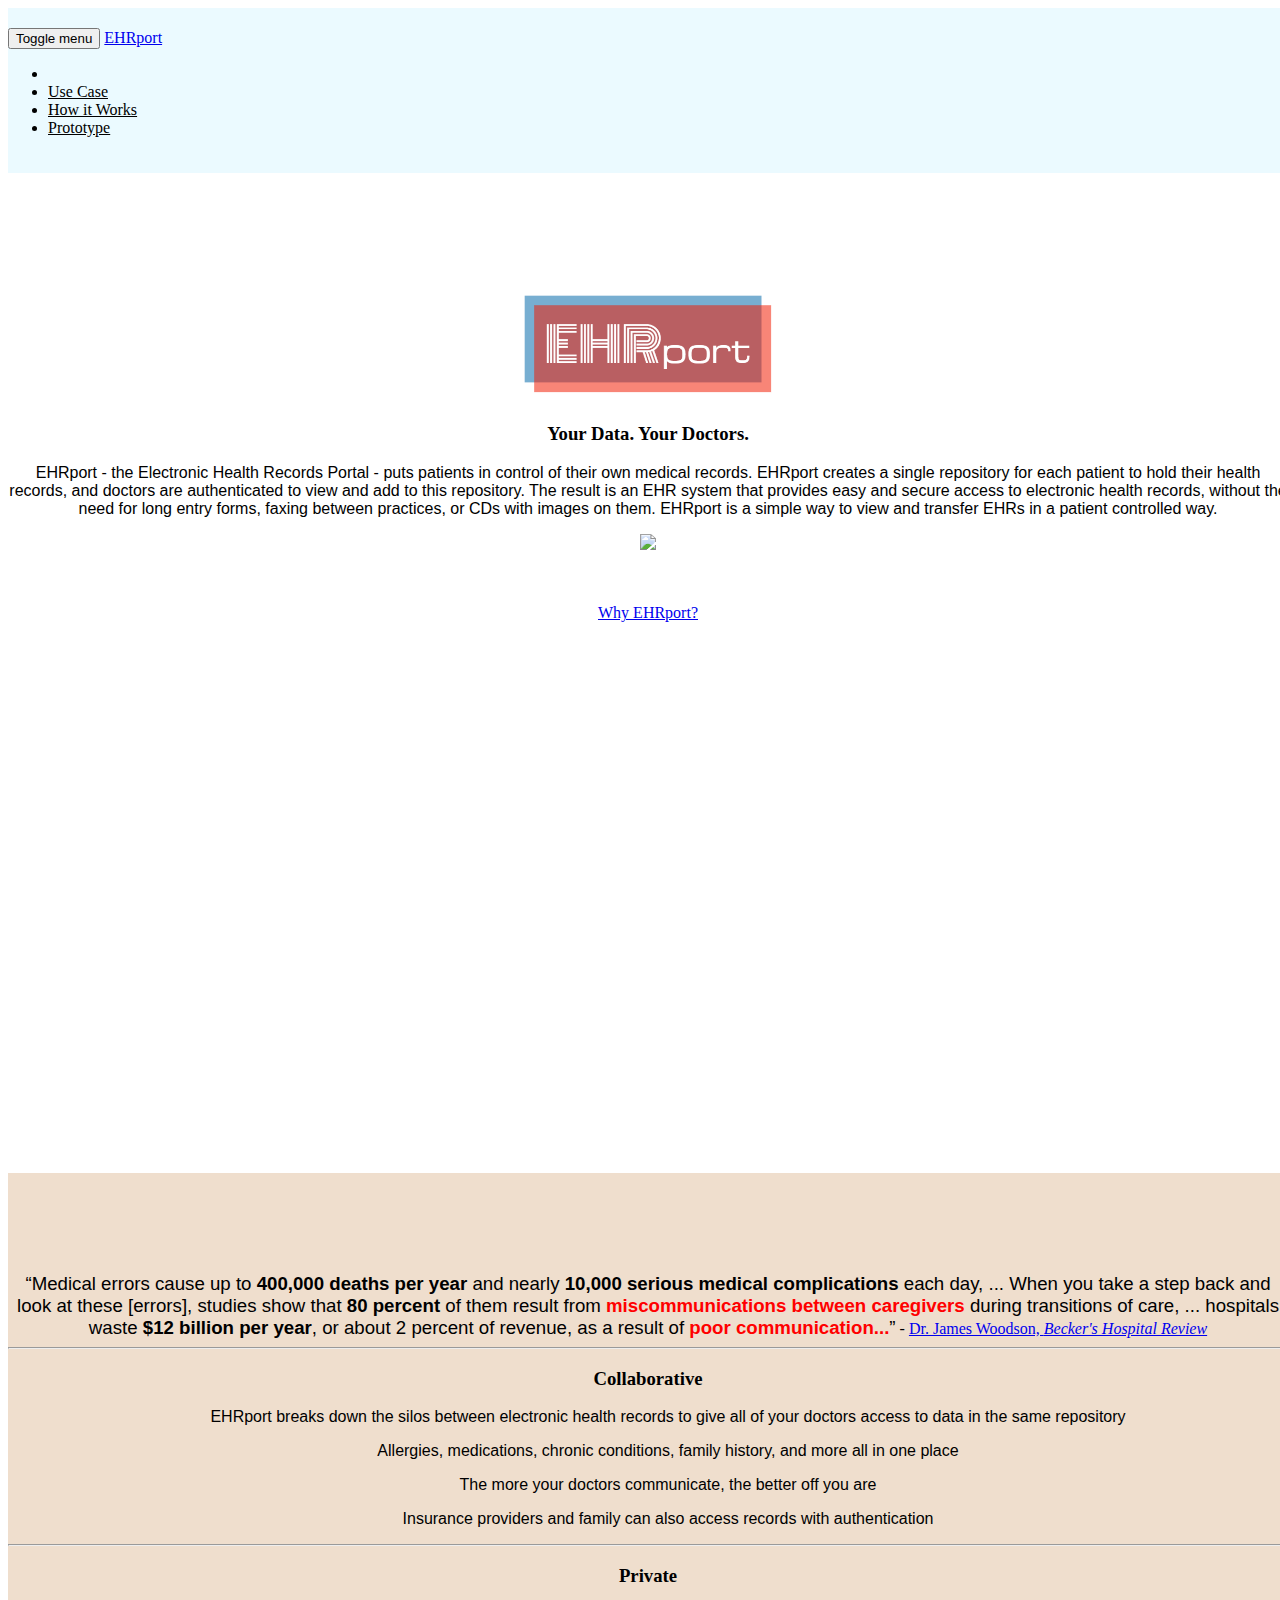
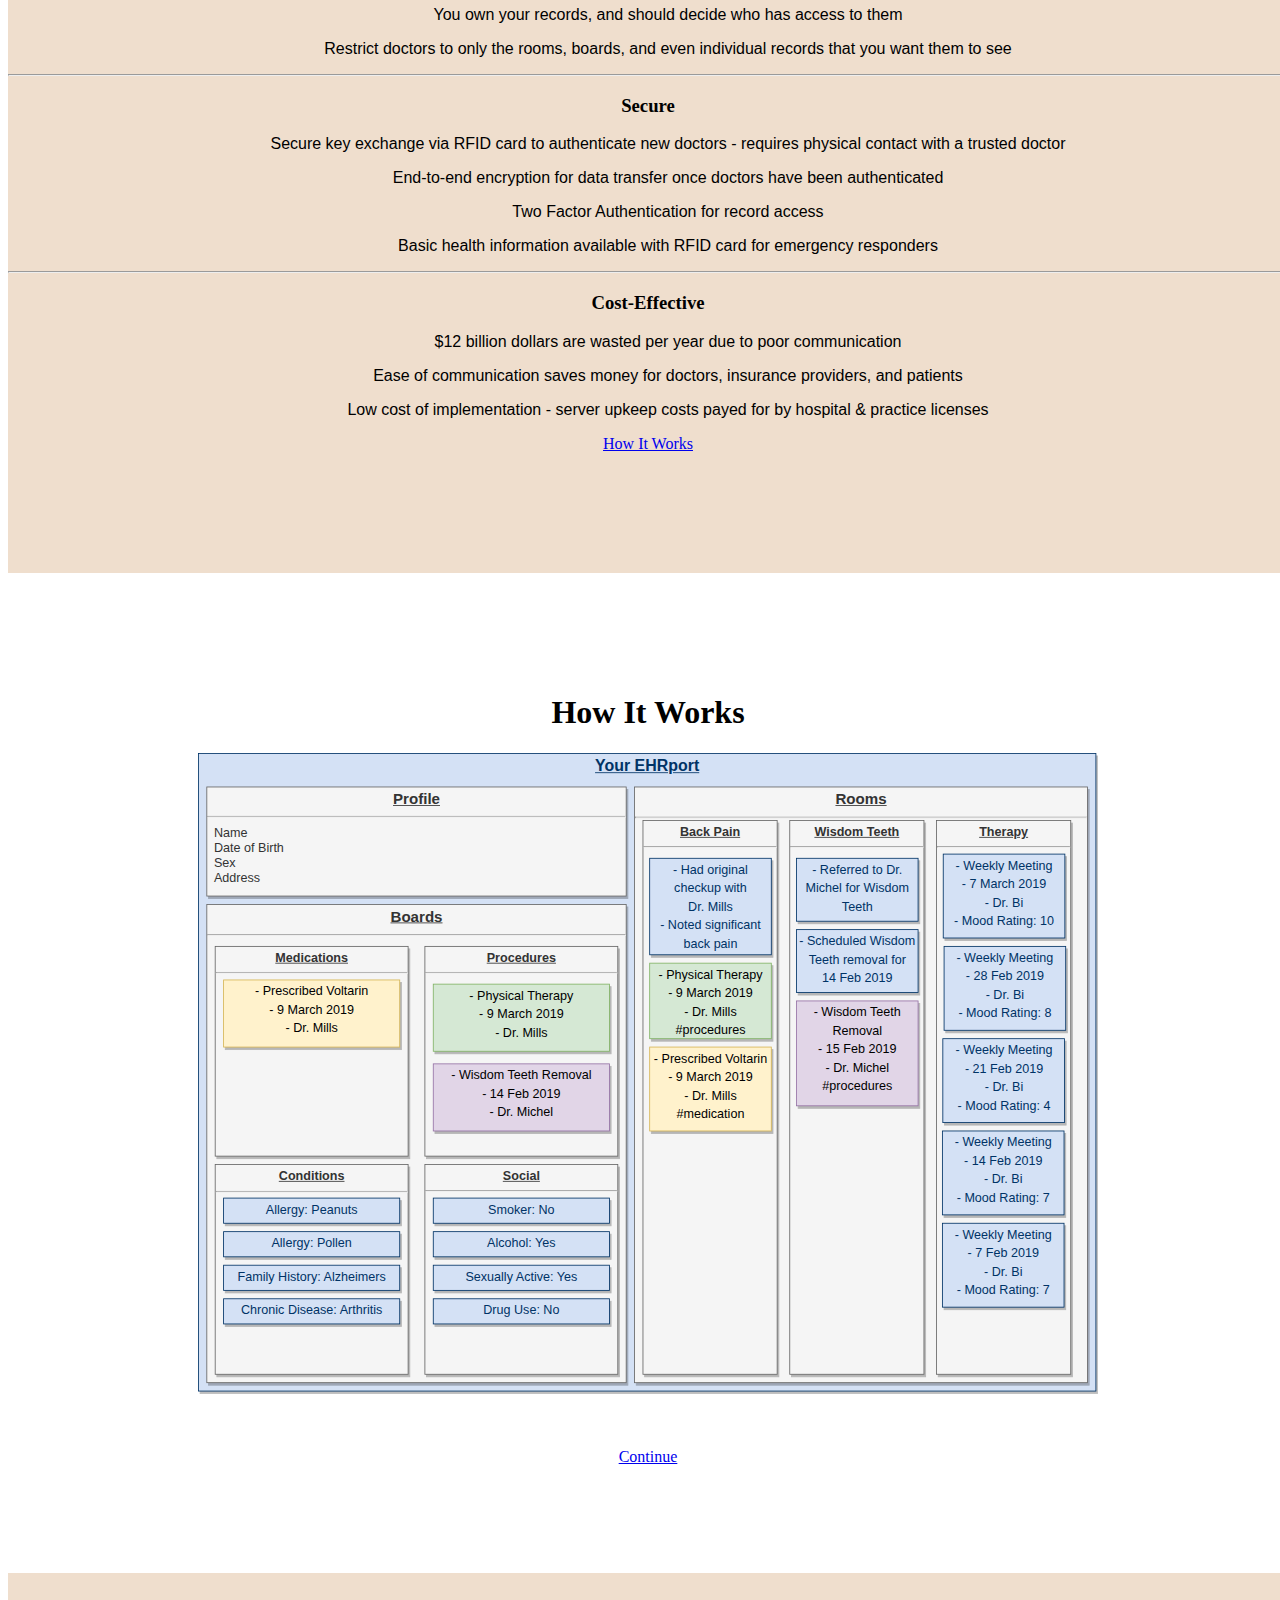
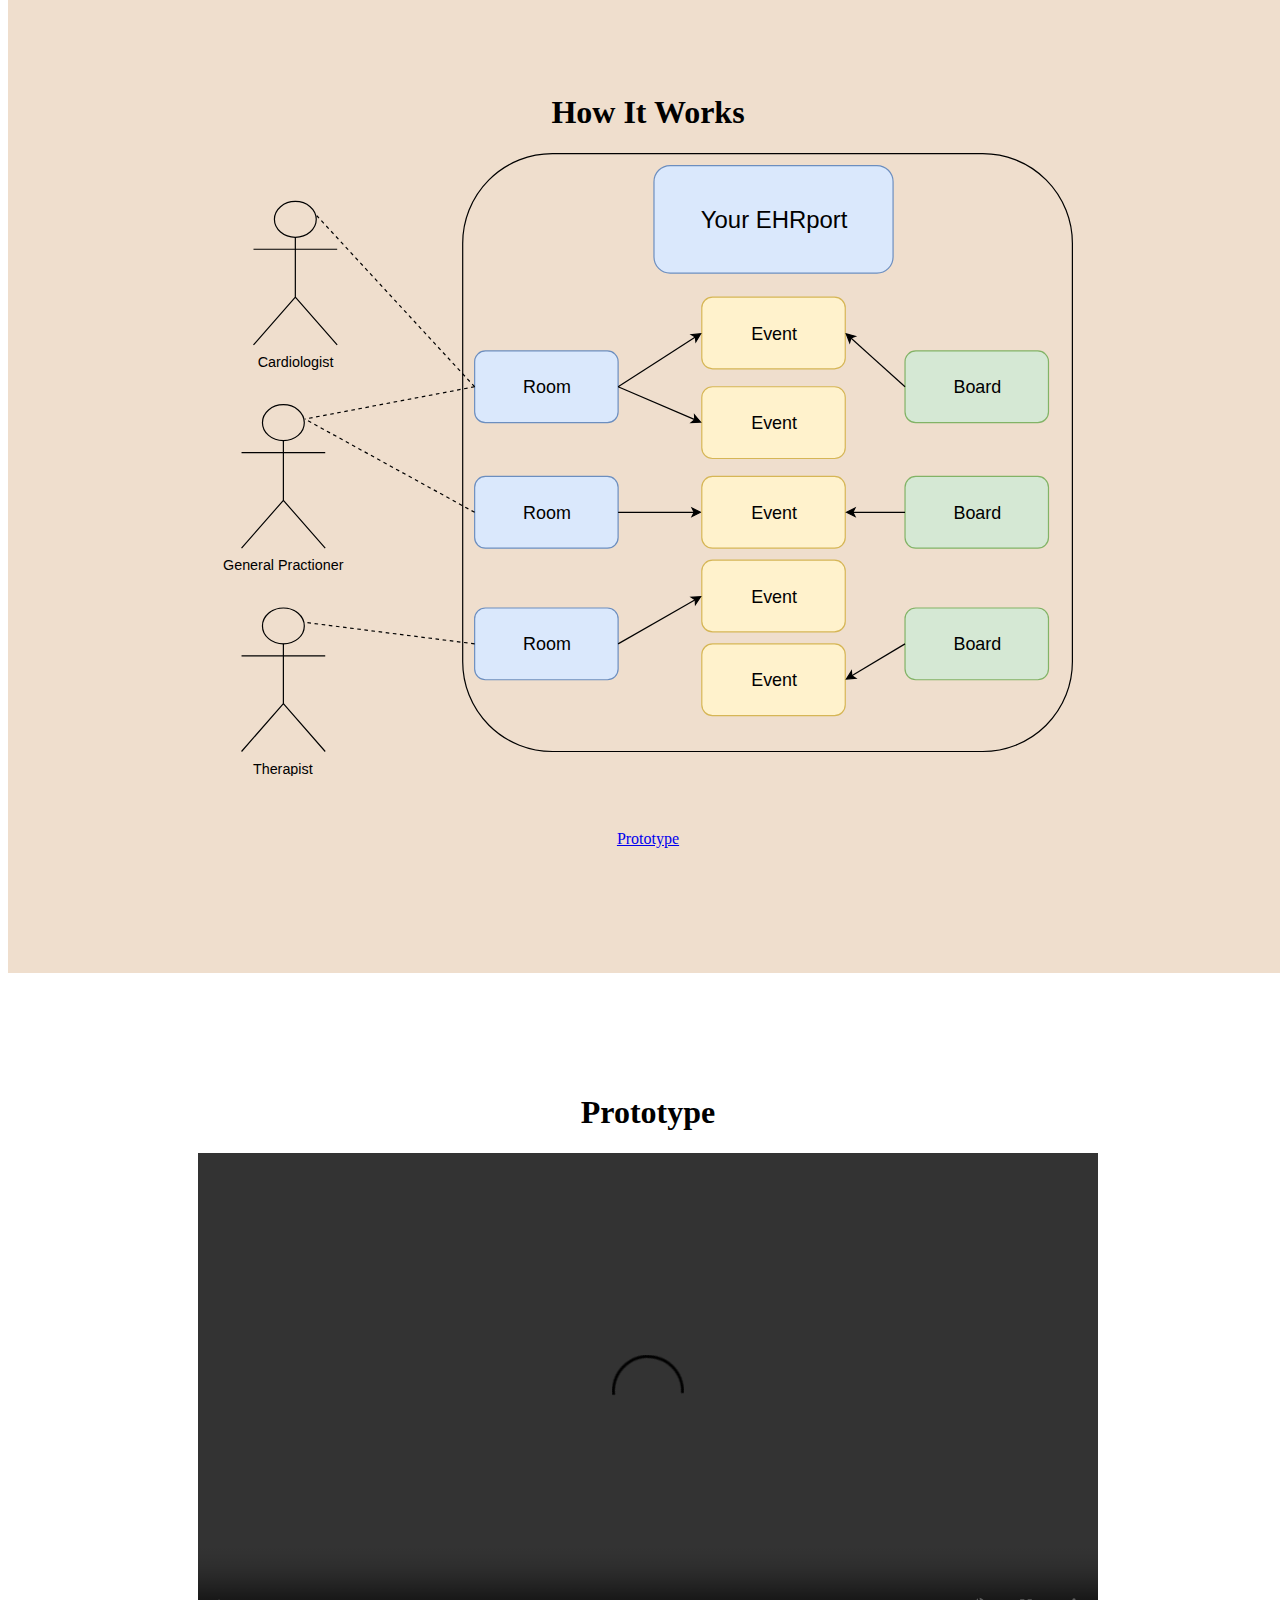
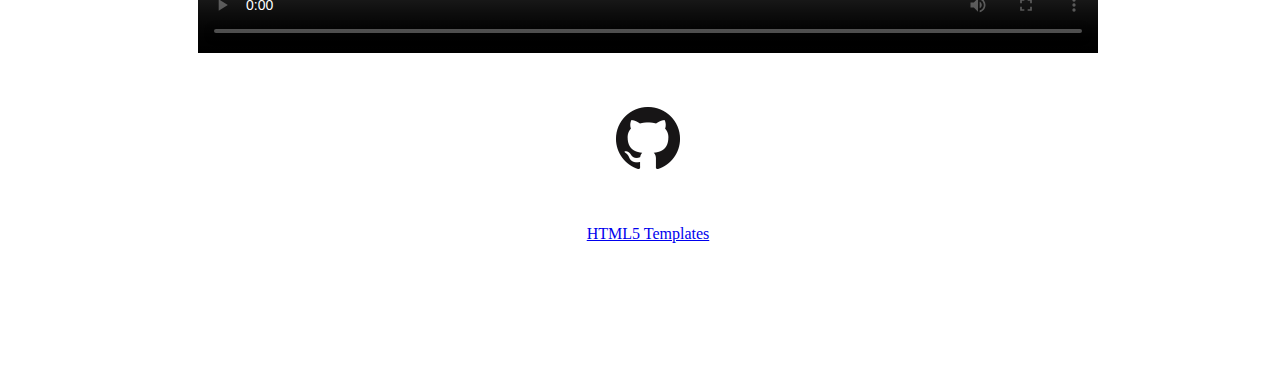
==== commit cd462e8d: "added sample embeded video" ====
--- a/docs/index.html
+++ b/docs/index.html
@@ -162,6 +162,11 @@
             <div class="row">
                 <div class="col-lg-12">
                     <h1>Prototype</h1>
+                    <video width="900" height="500" controls>
+                            <source src="img/test.mp4" type="video/mp4">
+                          Your browser does not support the video tag.
+                    </video>
+                    <p>&nbsp;</p>
                     <a href="https://github.com/samsledje/EHRport"><img src='img/GitHub-Mark-64px.png'></a>
                 </div>
             </div>
